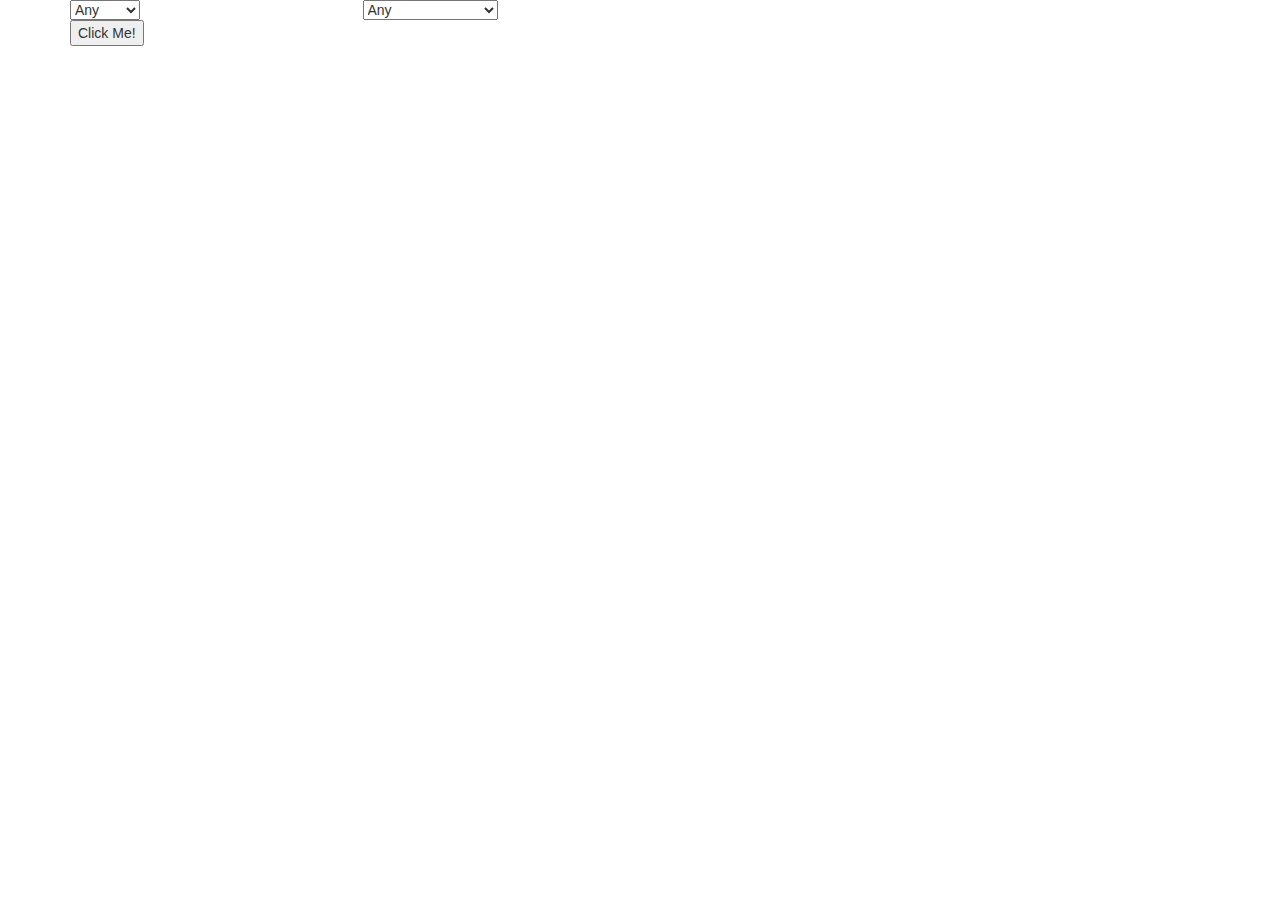
==== index.html @ 7eb3f13e "reads in from data url" ====
<!DOCTYPE html>
<html>
<head>
	<title>Activity Finder</title>
	<meta charset="utf-8">
  	<meta name="viewport" content="width=device-width, initial-scale=1">
  	<link rel="stylesheet" href="https://maxcdn.bootstrapcdn.com/bootstrap/3.3.7/css/bootstrap.min.css">
  	<script src="https://ajax.googleapis.com/ajax/libs/jquery/3.2.1/jquery.min.js"></script>
  	<script src="https://maxcdn.bootstrapcdn.com/bootstrap/3.3.7/js/bootstrap.min.js"></script>
  	<script src="script.js"></script>
</head>
<body>
<div class="container">
	<div class="row">
		<div class="col-lg-3">
			<select class="custom-select" id="category">
	 		<option value="any">Any</option>
	 		<option value="eat">Eat</option>
	 		<option value="explore">Explore</option>
			<option value="nature">Nature</option>
		</select>
		</div>
		<div class="col-lg-3">
			<select class="custom-select" id="time">
	 		<option value="any">Any</option>
	 		<option value="less-than-an-hour">Less than an hour</option>
	 		<option value="a-few-hours">Few hours</option>
			<option value="day">Day</option>
		</select>
		</div>	
	</div>
	
	<button type="button" class="button">Click Me!</button>
</div>
</div>
</body>
</html>
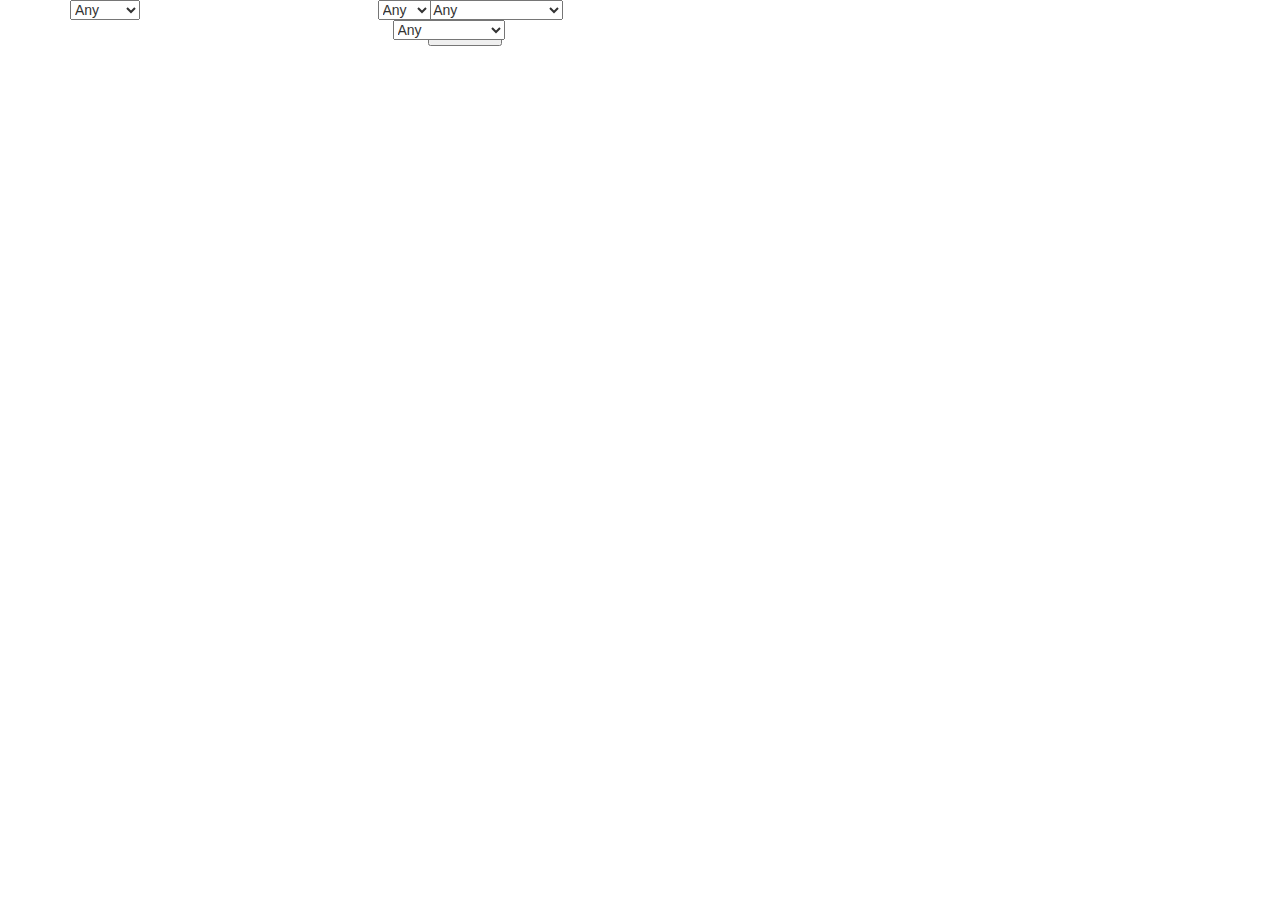
==== commit f791d0fd: "update" ====
--- a/index.html
+++ b/index.html
@@ -14,19 +14,32 @@
 	<div class="row">
 		<div class="col-lg-3">
 			<select class="custom-select" id="category">
-	 		<option value="any">Any</option>
-	 		<option value="eat">Eat</option>
-	 		<option value="explore">Explore</option>
-			<option value="nature">Nature</option>
-		</select>
+		 		<option value="any">Any</option>
+		 		<option value="eat">Eat</option>
+		 		<option value="explore">Explore</option>
+			</select>
 		</div>
 		<div class="col-lg-3">
 			<select class="custom-select" id="time">
-	 		<option value="any">Any</option>
-	 		<option value="less-than-an-hour">Less than an hour</option>
-	 		<option value="a-few-hours">Few hours</option>
-			<option value="day">Day</option>
+		 		<option value="any">Any</option>
+		 		<option value="less-than-an-hour">Less than an hour</option>
+		 		<option value="a-few-hours">Few hours</option>
+				<option value="day">Day</option>
 		</select>
+		<div class="col-lg-3">
+			<select class="custom-select" id="transport">
+		 		<option value="any">Any</option>
+		 		<option value="walk">Walk</option>
+		 		<option value="bus">Bus</option>
+				<option value="bike">Bike</option>
+			</select>
+		<div class="col-lg-3">
+			<select class="custom-select" id="budget">
+		 		<option value="any">Any</option>
+		 		<option value="$">Inexpensive</option>
+		 		<option value="$$">Some money</option>
+				<option value="$$$">A lot of money</option>
+			</select>
 		</div>	
 	</div>
 	
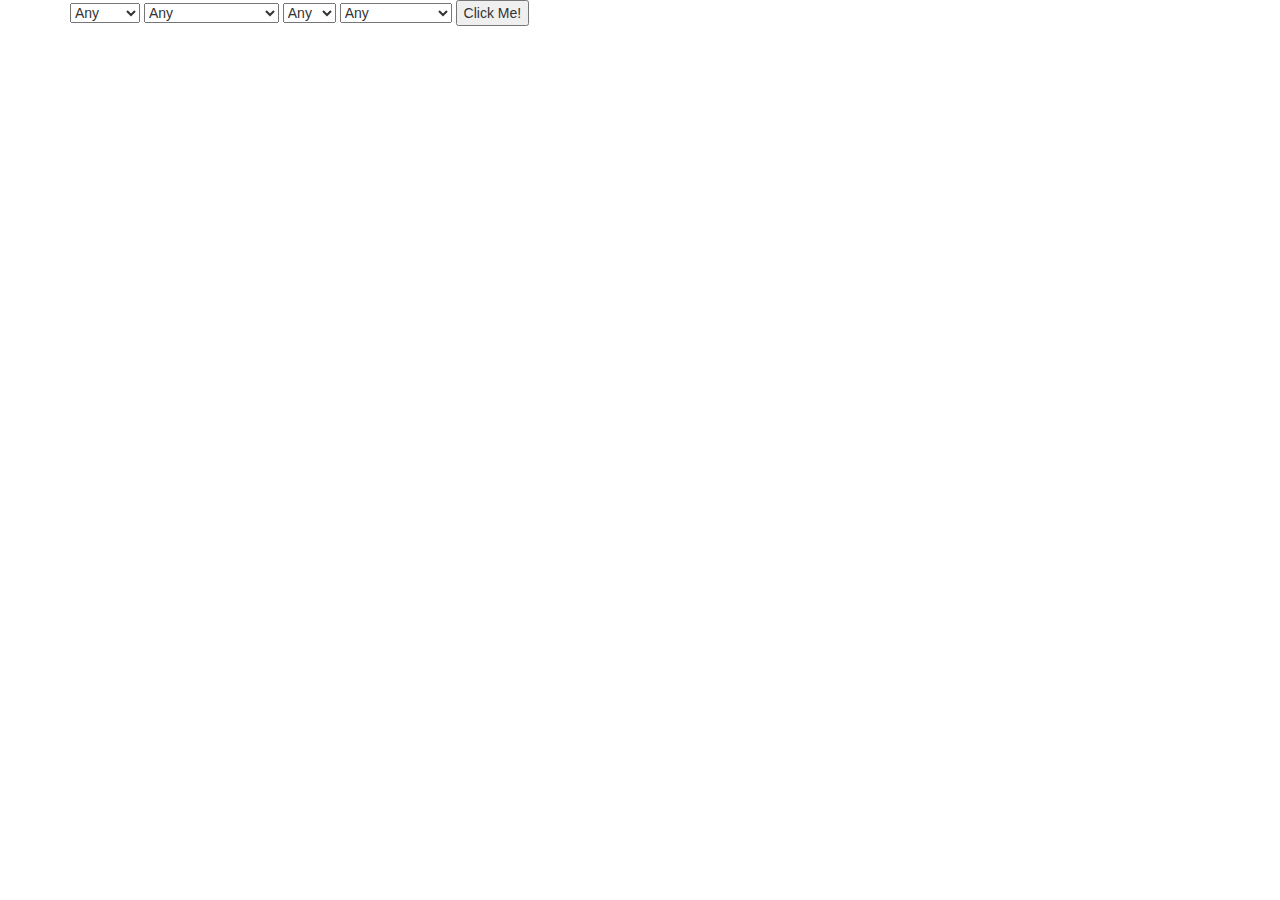
==== commit 74ab019b: "fixed bug where list not cleared" ====
--- a/index.html
+++ b/index.html
@@ -11,40 +11,31 @@
 </head>
 <body>
 <div class="container">
-	<div class="row">
-		<div class="col-lg-3">
-			<select class="custom-select" id="category">
-		 		<option value="any">Any</option>
-		 		<option value="eat">Eat</option>
-		 		<option value="explore">Explore</option>
-			</select>
-		</div>
-		<div class="col-lg-3">
-			<select class="custom-select" id="time">
-		 		<option value="any">Any</option>
-		 		<option value="less-than-an-hour">Less than an hour</option>
-		 		<option value="a-few-hours">Few hours</option>
-				<option value="day">Day</option>
-		</select>
-		<div class="col-lg-3">
-			<select class="custom-select" id="transport">
-		 		<option value="any">Any</option>
-		 		<option value="walk">Walk</option>
-		 		<option value="bus">Bus</option>
-				<option value="bike">Bike</option>
-			</select>
-		<div class="col-lg-3">
-			<select class="custom-select" id="budget">
-		 		<option value="any">Any</option>
-		 		<option value="$">Inexpensive</option>
-		 		<option value="$$">Some money</option>
-				<option value="$$$">A lot of money</option>
-			</select>
-		</div>	
-	</div>
+	<select class="custom-select" id="category">
+ 		<option value="any">Any</option>
+ 		<option value="eat">Eat</option>
+ 		<option value="explore">Explore</option>
+	</select>
+	<select class="custom-select" id="time">
+ 		<option value="any">Any</option>
+ 		<option value="less-than-an-hour">Less than an hour</option>
+ 		<option value="a-few-hours">Few hours</option>
+		<option value="day">Day</option>
+	</select>
+	<select class="custom-select" id="transport">
+ 		<option value="any">Any</option>
+ 		<option value="walk">Walk</option>
+ 		<option value="bus">Bus</option>
+		<option value="bike">Bike</option>
+	</select>
+	<select class="custom-select" id="budget">
+ 		<option value="any">Any</option>
+ 		<option value="$">Inexpensive</option>
+ 		<option value="$$">Some money</option>
+		<option value="$$$">A lot of money</option>
+	</select>
 	
 	<button type="button" class="button">Click Me!</button>
 </div>
-</div>
 </body>
 </html>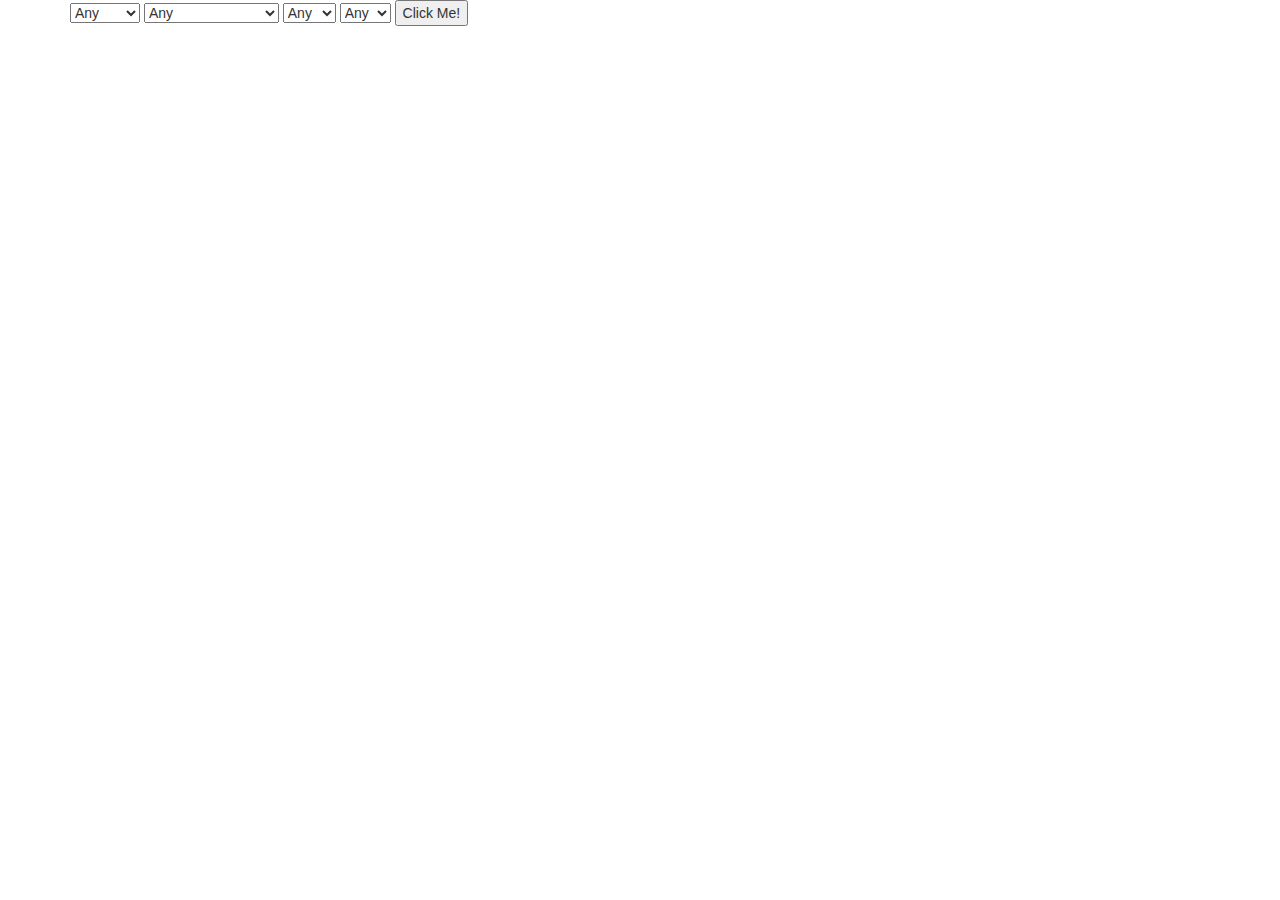
==== commit 239afebf: "easier to add places" ====
--- a/index.html
+++ b/index.html
@@ -15,6 +15,7 @@
  		<option value="any">Any</option>
  		<option value="eat">Eat</option>
  		<option value="explore">Explore</option>
+ 		<option value="learn">Learn</option>
 	</select>
 	<select class="custom-select" id="time">
  		<option value="any">Any</option>
@@ -30,9 +31,10 @@
 	</select>
 	<select class="custom-select" id="budget">
  		<option value="any">Any</option>
- 		<option value="$">Inexpensive</option>
- 		<option value="$$">Some money</option>
-		<option value="$$$">A lot of money</option>
+ 		<option value="free">Free</option>
+ 		<option value="$">$</option>
+ 		<option value="$$">$$</option>
+		<option value="$$$">$$$</option>
 	</select>
 	
 	<button type="button" class="button">Click Me!</button>
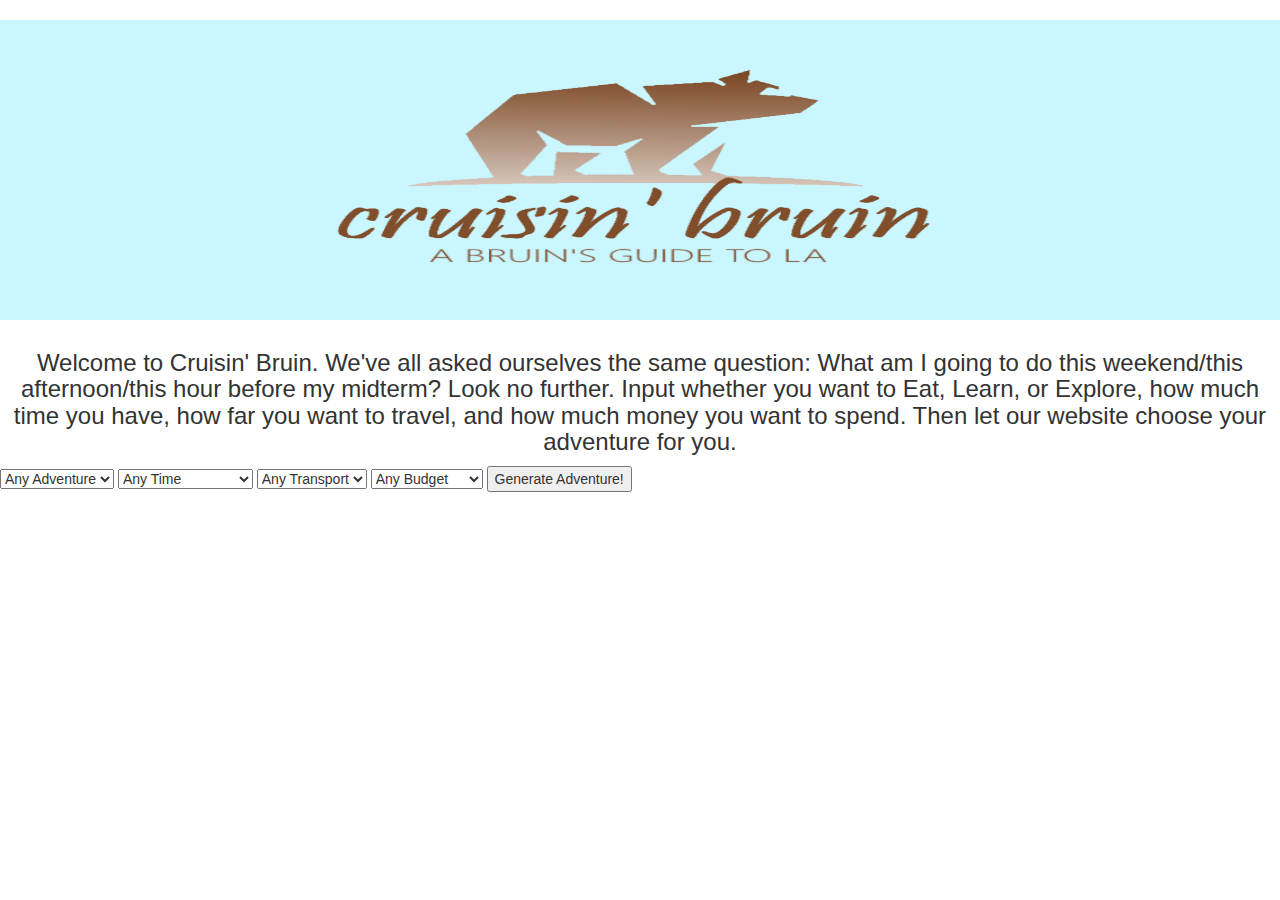
==== commit d1c19a99: "hi" ====
--- a/index.html
+++ b/index.html
@@ -3,41 +3,55 @@
 <head>
 	<title>Activity Finder</title>
 	<meta charset="utf-8">
-  	<meta name="viewport" content="width=device-width, initial-scale=1">
-  	<link rel="stylesheet" href="https://maxcdn.bootstrapcdn.com/bootstrap/3.3.7/css/bootstrap.min.css">
-  	<script src="https://ajax.googleapis.com/ajax/libs/jquery/3.2.1/jquery.min.js"></script>
-  	<script src="https://maxcdn.bootstrapcdn.com/bootstrap/3.3.7/js/bootstrap.min.js"></script>
-  	<script src="script.js"></script>
+	<meta name="viewport" content="width=device-width, initial-scale=1">
+	<link rel="stylesheet" href="https://maxcdn.bootstrapcdn.com/bootstrap/3.3.7/css/bootstrap.min.css">
+	<script src="https://ajax.googleapis.com/ajax/libs/jquery/3.2.1/jquery.min.js"></script>
+	<script src="https://maxcdn.bootstrapcdn.com/bootstrap/3.3.7/js/bootstrap.min.js"></script>
+	<script src="script.js"></script>
+	<link rel="stylesheet" href="bruinbuzzstyle.css">
 </head>
 <body>
-<div class="container">
+	
+		<div class="row">
+			<h1><img src="resources/bearlogo.png" id="bannerimage"/></h1>
+		</div>
+
+		<div class = "instructions">
+			<h3>Welcome to Cruisin' Bruin. We've all asked ourselves the same question: What am I going to do this weekend/this afternoon/this hour before my midterm? Look no further. Input whether you want to Eat, Learn, or Explore, how much time you have, how far you want to travel, and how much money you want to spend. Then let our website choose your adventure for you. </h3>
+		</div>
+	
+	
 	<select class="custom-select" id="category">
- 		<option value="any">Any</option>
- 		<option value="eat">Eat</option>
- 		<option value="explore">Explore</option>
- 		<option value="learn">Learn</option>
+		<option value="any">Any Adventure</option>
+		<option value="eat">Eat</option>
+		<option value="explore">Explore</option>
+		<option value="learn">Learn</option>
 	</select>
+	
+
 	<select class="custom-select" id="time">
- 		<option value="any">Any</option>
- 		<option value="less-than-an-hour">Less than an hour</option>
- 		<option value="a-few-hours">Few hours</option>
+		<option value="any">Any Time</option>
+		<option value="less-than-an-hour">Less than an hour</option>
+		<option value="a-few-hours">Few hours</option>
 		<option value="day">Day</option>
 	</select>
+
+
 	<select class="custom-select" id="transport">
- 		<option value="any">Any</option>
- 		<option value="walk">Walk</option>
- 		<option value="bus">Bus</option>
+		<option value="any">Any Transport</option>
+		<option value="walk">Walk</option>
+		<option value="bus">Bus</option>
 		<option value="bike">Bike</option>
 	</select>
 	<select class="custom-select" id="budget">
- 		<option value="any">Any</option>
- 		<option value="free">Free</option>
- 		<option value="$">$</option>
- 		<option value="$$">$$</option>
-		<option value="$$$">$$$</option>
+		<option value="any">Any Budget</option>
+		<option value="$">Inexpensive</option>
+		<option value="$$">Some money</option>
+		<option value="$$$">A lot of money</option>
 	</select>
-	
-	<button type="button" class="button">Click Me!</button>
-</div>
+
+	<button type="button" class="button">Generate Adventure!</button>
+
+
 </body>
 </html>--- a/bruinbuzzstyle.css
+++ b/bruinbuzzstyle.css
@@ -0,0 +1,24 @@
+body {
+	background-image: url("resources/background.png");
+	background-size: cover;
+}
+.header h1, h2, .header a {
+	width: 100%;
+	text-align: center;
+	color: white;
+	font-family: Georgia, Times, "Times New Roman", serif;
+	font-weight: bold;
+}
+
+
+.instructions {
+	text-align: center;
+	background-color:#FFFFFF;
+	font-size: small;
+}
+
+#bannerimage {
+  width: 100%;
+  height: 300px;
+  background-position: center;
+}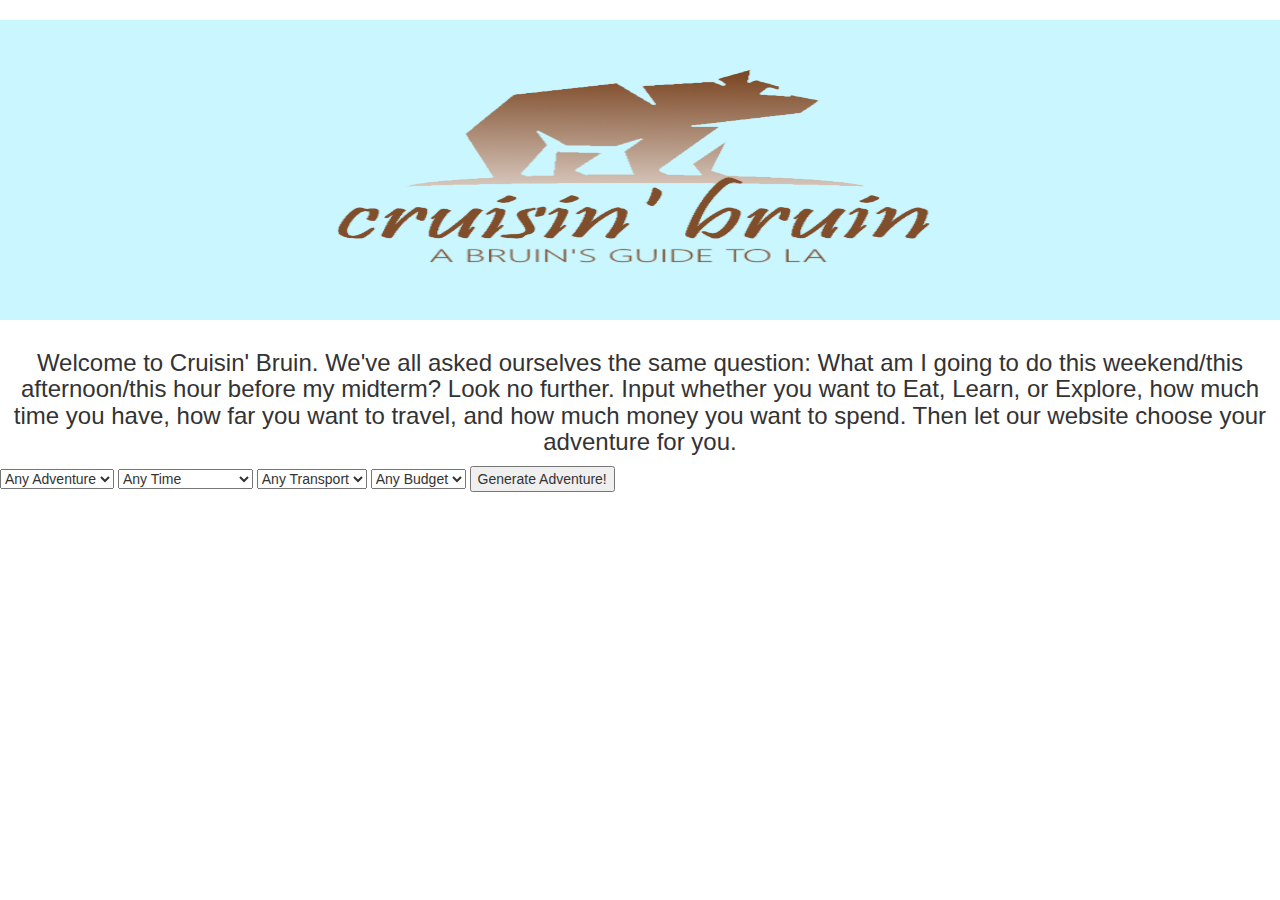
==== commit 18fb37b2: "resolved" ====
--- a/index.html
+++ b/index.html
@@ -45,9 +45,11 @@
 	</select>
 	<select class="custom-select" id="budget">
 		<option value="any">Any Budget</option>
-		<option value="$">Inexpensive</option>
-		<option value="$$">Some money</option>
-		<option value="$$$">A lot of money</option>
+		<option value="free">Free</option>
+ 		<option value="$">$</option>
+ 		<option value="$$">$$</option>
+		<option value="$$$">$$$</option>
+
 	</select>
 
 	<button type="button" class="button">Generate Adventure!</button>
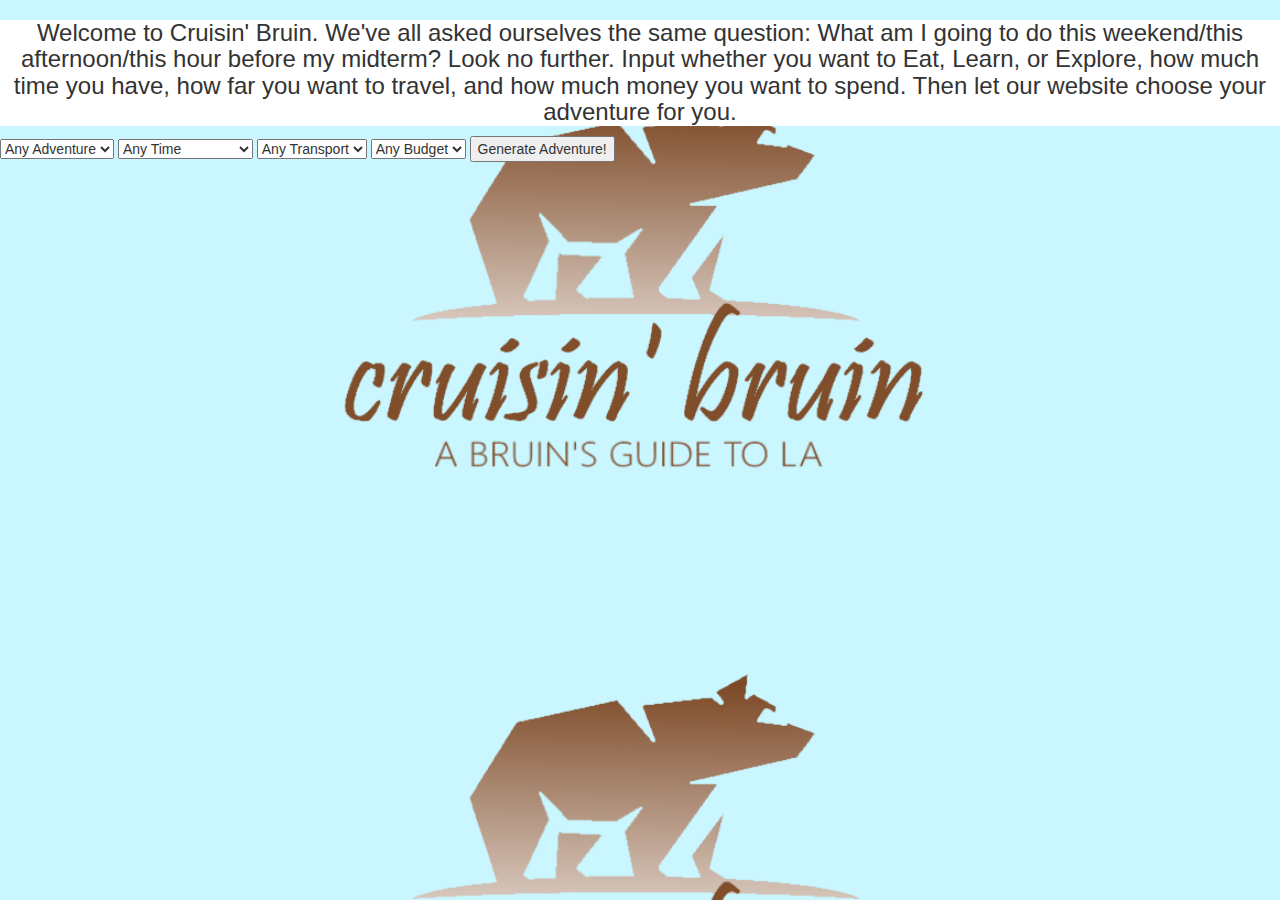
==== commit fa6b043d: "change background" ====
--- a/index.html
+++ b/index.html
@@ -12,9 +12,6 @@
 </head>
 <body>
 	
-		<div class="row">
-			<h1><img src="resources/bearlogo.png" id="bannerimage"/></h1>
-		</div>
 
 		<div class = "instructions">
 			<h3>Welcome to Cruisin' Bruin. We've all asked ourselves the same question: What am I going to do this weekend/this afternoon/this hour before my midterm? Look no further. Input whether you want to Eat, Learn, or Explore, how much time you have, how far you want to travel, and how much money you want to spend. Then let our website choose your adventure for you. </h3>
--- a/bruinbuzzstyle.css
+++ b/bruinbuzzstyle.css
@@ -1,11 +1,10 @@
 body {
-	background-image: url("resources/background.png");
+	background-image: url("resources/bearlogo.png");
 	background-size: cover;
 }
 .header h1, h2, .header a {
 	width: 100%;
 	text-align: center;
-	color: white;
 	font-family: Georgia, Times, "Times New Roman", serif;
 	font-weight: bold;
 }
@@ -16,9 +15,3 @@
 	background-color:#FFFFFF;
 	font-size: small;
 }
-
-#bannerimage {
-  width: 100%;
-  height: 300px;
-  background-position: center;
-}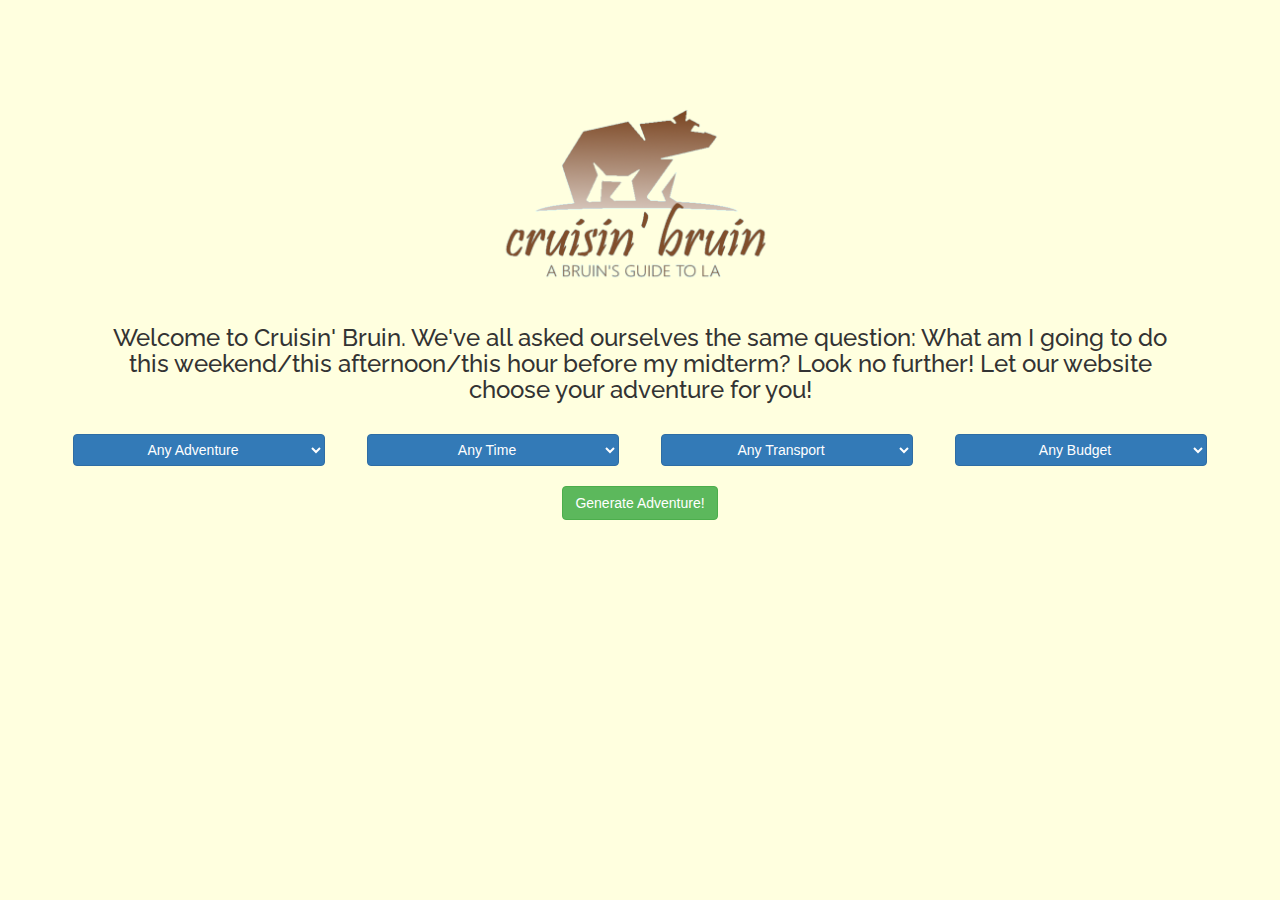
==== commit 95564af3: "changed styling" ====
--- a/index.html
+++ b/index.html
@@ -1,10 +1,13 @@
+
 <!DOCTYPE html>
 <html>
 <head>
-	<title>Activity Finder</title>
+	<title>Cruisin' Bruin</title>
 	<meta charset="utf-8">
 	<meta name="viewport" content="width=device-width, initial-scale=1">
 	<link rel="stylesheet" href="https://maxcdn.bootstrapcdn.com/bootstrap/3.3.7/css/bootstrap.min.css">
+	<link rel="stylesheet" href="https://fonts.googleapis.com/css?family=Raleway">
+
 	<script src="https://ajax.googleapis.com/ajax/libs/jquery/3.2.1/jquery.min.js"></script>
 	<script src="https://maxcdn.bootstrapcdn.com/bootstrap/3.3.7/js/bootstrap.min.js"></script>
 	<script src="script.js"></script>
@@ -12,44 +15,48 @@
 </head>
 <body>
 	
+	<img class="logo" src="resources/bearlogo.png">
 
-		<div class = "instructions">
-			<h3>Welcome to Cruisin' Bruin. We've all asked ourselves the same question: What am I going to do this weekend/this afternoon/this hour before my midterm? Look no further. Input whether you want to Eat, Learn, or Explore, how much time you have, how far you want to travel, and how much money you want to spend. Then let our website choose your adventure for you. </h3>
+		<div class="instructions">
+			<h3>Welcome to Cruisin' Bruin. We've all asked ourselves the same question: What am I going to do this weekend/this afternoon/this hour before my midterm? Look no further! Let our website choose your adventure for you! </h3>
 		</div>
 	
+	<div class="row dropdowns">
 	
-	<select class="custom-select" id="category">
-		<option value="any">Any Adventure</option>
-		<option value="eat">Eat</option>
-		<option value="explore">Explore</option>
-		<option value="learn">Learn</option>
-	</select>
-	
+		<select class="col-lg-3 custom-select btn btn-primary" id="category">
+			<option value="any">Any Adventure</option>
+			<option value="eat">Eat</option>
+			<option value="explore">Explore</option>
+			<option value="learn">Learn</option>
+		</select>
+		
 
-	<select class="custom-select" id="time">
-		<option value="any">Any Time</option>
-		<option value="less-than-an-hour">Less than an hour</option>
-		<option value="a-few-hours">Few hours</option>
-		<option value="day">Day</option>
-	</select>
+		<select class="col-lg-3 custom-select btn btn-primary" id="time">
+			<option value="any">Any Time</option>
+			<option value="less-than-an-hour">Less than an hour</option>
+			<option value="a-few-hours">Few hours</option>
+			<option value="day">Day</option>
+		</select>
 
 
-	<select class="custom-select" id="transport">
-		<option value="any">Any Transport</option>
-		<option value="walk">Walk</option>
-		<option value="bus">Bus</option>
-		<option value="bike">Bike</option>
-	</select>
-	<select class="custom-select" id="budget">
-		<option value="any">Any Budget</option>
-		<option value="free">Free</option>
- 		<option value="$">$</option>
- 		<option value="$$">$$</option>
-		<option value="$$$">$$$</option>
+		<select class="col-lg-3 custom-select btn btn-primary" id="transport">
+			<option value="any">Any Transport</option>
+			<option value="walk">Walk</option>
+			<option value="bus">Bus</option>
+			<option value="bike">Bike</option>
+		</select>
+		<select class="col-lg-3 custom-select btn btn-primary" id="budget">
+			<option value="any">Any Budget</option>
+			<option value="free">Free</option>
+	 		<option value="$">$</option>
+	 		<option value="$$">$$</option>
+			<option value="$$$">$$$</option>
 
-	</select>
+		</select>
 
-	<button type="button" class="button">Generate Adventure!</button>
+	</div>
+
+	<button type="button" class="button btn btn-success submit">Generate Adventure!</button>
 
 
 </body>
--- a/bruinbuzzstyle.css
+++ b/bruinbuzzstyle.css
@@ -1,17 +1,40 @@
 body {
-	background-image: url("resources/bearlogo.png");
 	background-size: cover;
-}
-.header h1, h2, .header a {
-	width: 100%;
-	text-align: center;
-	font-family: Georgia, Times, "Times New Roman", serif;
-	font-weight: bold;
+	background-color: #FFFFDF;
 }
 
+.logo {
+	height: 25%;
+	width: 25%;
+	display: block;
+	margin: auto;
+	margin-top: 100px;
+}
 
 .instructions {
 	text-align: center;
-	background-color:#FFFFFF;
 	font-size: small;
+	font-family: "Raleway", sans-serif;
+	margin-top: 30px;
+	margin-bottom: 30px;
+	margin-right: 100px;
+	margin-left: 100px;
 }
+
+.dropdowns {
+	margin-left: 10px;
+	margin-right: 10px;
+	margin-top: 20px;
+	margin-bottom: 20px;
+	display: flex;
+	justify-content: space-around;
+}
+
+.submit {
+	display: block;
+	margin: auto;
+}
+
+.col-lg-3 {
+	width: 20%;
+}